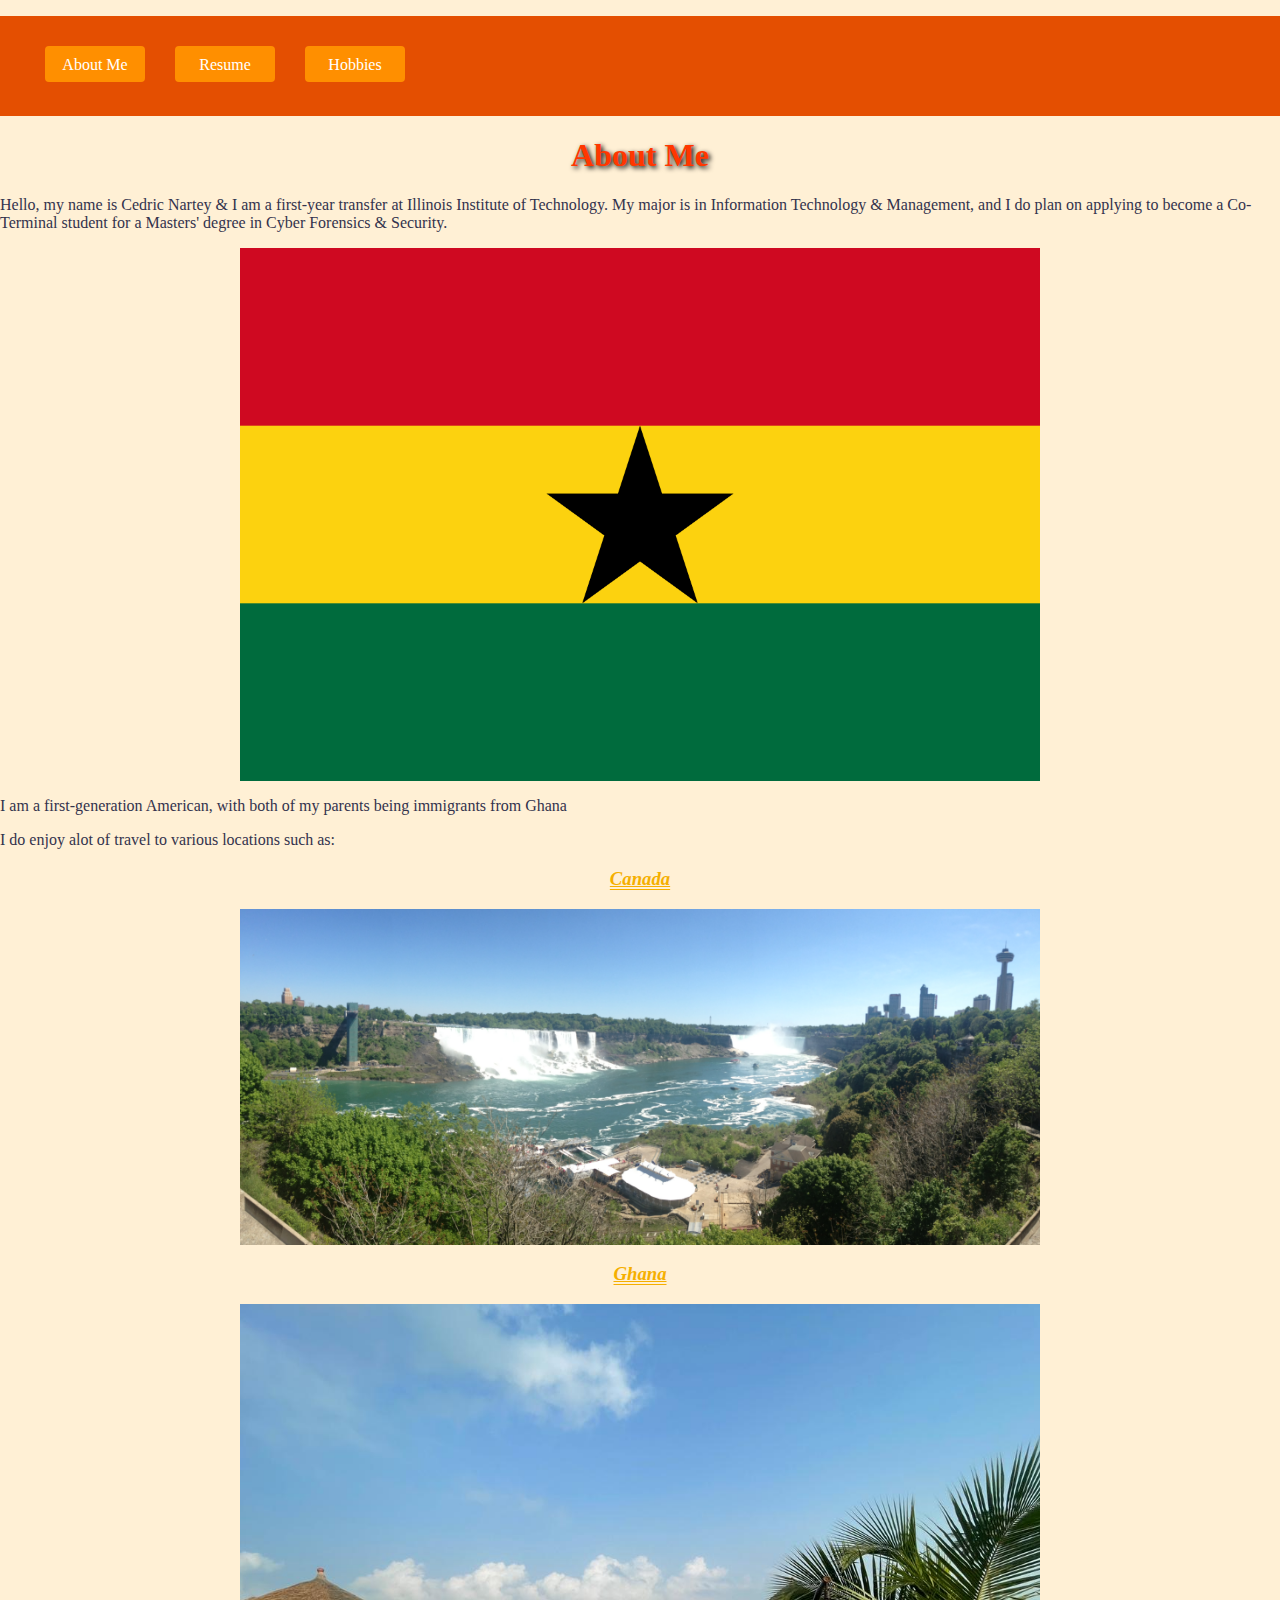
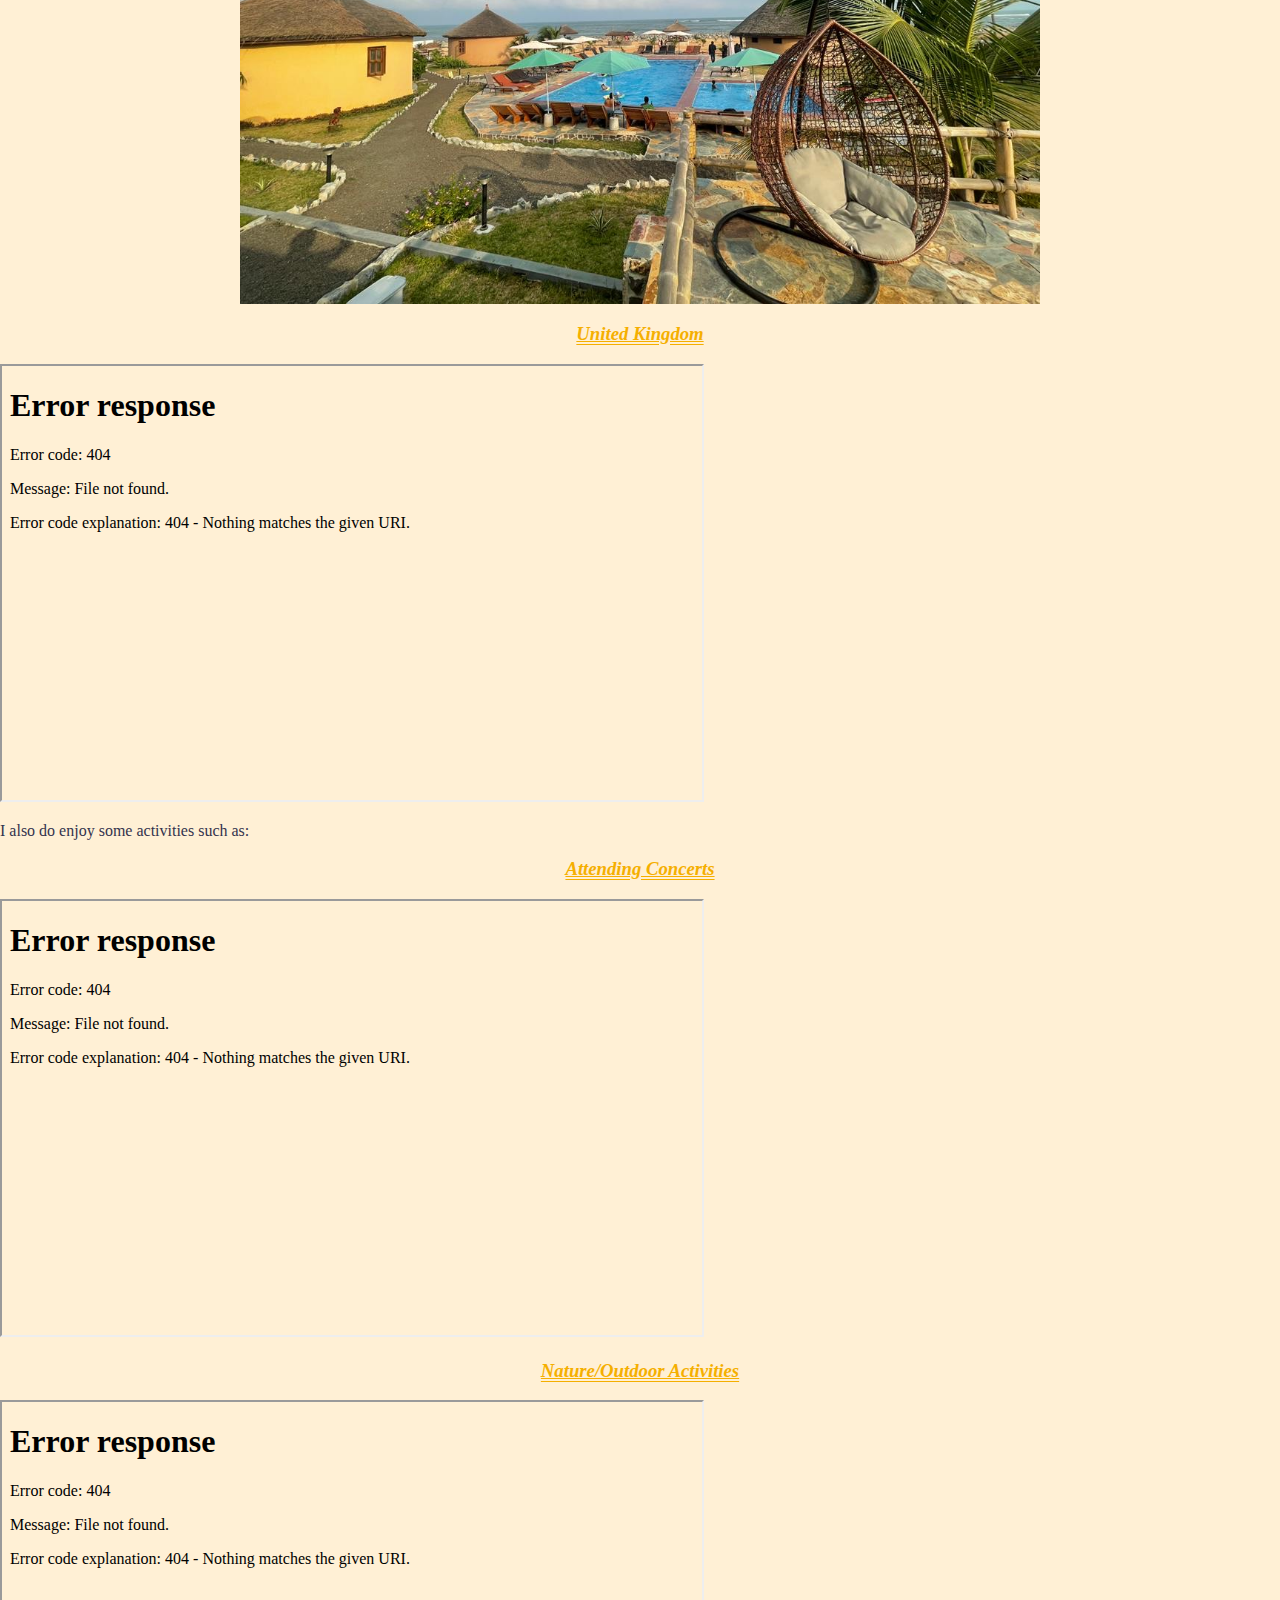
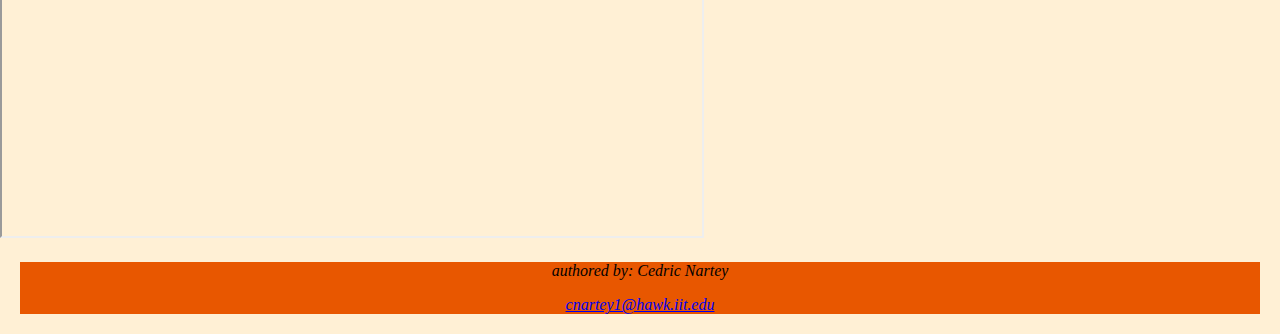
==== index.html @ 14e390c2 "Update index.html" ====
<!DOCTYPE html>
<html lang="en">
  <head>
    <meta charset"utf-8">
    <title>About Me</title>
    <link rel="stylesheet" href="css/normalize.css">
    <link rel="stylesheet" href="css/styles.css">
  </head>
  <body>
    <nav>
      <ul>
        <li><a href="index.html">About Me</a></li>
        <li><a href="resume.html">Resume</a></li>
        <li><a href="hobbies.html">Hobbies</a></li>
      </ul>
    </nav>
 
  <h1>About Me</h1>
  <p>Hello, my name is Cedric Nartey & I am a first-year transfer at Illinois Institute of Technology. My major is in Information Technology & Management, and I do plan on applying to become a Co-Terminal student for a Masters' degree in Cyber Forensics & Security.</p>
  
  <img id="gh" src="media/images/ghflag.png" height="550" width="578" alt= "Ghana Flag">
  <p>I am a first-generation American, with both of my parents being immigrants from Ghana</p>

  <p>I do enjoy alot of travel to various locations such as:</p>

  <h3>Canada</h3>
  <img id="niagara" src="media/images/niagra.JPG" height="550" width="578" alt= "niagara falls">


  <h3>Ghana</h3>
  <img id="cape" src="media/images/capecoast.jpg" alt= "cape coast"> 
  

  <h3>United Kingdom</h3>
  <iframe src="media/vids/trafalgar1.MP4" width="700" height="434" title="Trafalgar Square"></iframe>

  <p>I also do enjoy some activities such as:</p>

  <h3>Attending Concerts</h3>
  <iframe src="media/vids/klamar.MP4" width="700" height="434" title="Kendrick Lamar"></iframe>

  <h3>Nature/Outdoor Activities </h3>
  <iframe src="media/vids/gardenvid.MP4" width="700" height="434" title="Gardening/Trail vid"></iframe>

  
    
    
  <footer>
    <p>authored by: Cedric Nartey</p>
    <p><a href="mailto:cnartey1@hawk.iit.edu">cnartey1@hawk.iit.edu</a></p>
  </footer>
  </body>
</html>
---- css/styles.css ----
body {
  font-family: 'Roboto', serif;
  background-color: #fff0d5;
  color: #33334d;
  margin: 0;
  padding: 0;
}

section {
  margin: 20px;
  padding: 20px;
}

nav {
  text-align: center;
}

header {
    background-color: #e0d6ff;
    width: 100%;
    padding: 40px;
}

nav ul{
    background-color: #e44f01;
    list-style: none;
    padding: 30px;  
    width: 100%;
    height: 40px;
    
 
}

nav ul li a {
    float: left;
    margin: 0 15px;
    color: rgb(255, 255, 255);
    background-color: rgb(255, 143, 0);
    font-weight: normal;
    text-decoration: none;
    text-align: center;
    width: 100px;
    padding: 10px 0px 8px 0px;
    border-radius: 4px;  
    
}

nav ul li a: hover {
    background-color: rgb(166, 103, 0);
    color: gray;
    border-radius: 20px;    
}

h1{
    color: rgb(255, 55, 0); 
    font-weight: bolder;
    text-align: center;
    text-shadow: 2px 2px 5px black;
}

h2{
    color: rgb(255, 127, 0);
    font-style: oblique;
    text-decoration: underline overline;
    text-decoration-thickness: 2.0px;
    text-decoration-skip: none    
    
}

h3{
    color: rgb(245, 175, 0);
    font-style: italic;  
    text-align: center;
    text-decoration: underline;
    text-decoration-style: double;
    text-decoration-skip: none;
}

p {
    
}

#niagara, #gh, #cape{
    width: 800px;
    height: auto;
    margin: 0 auto;
    display: block;
}


footer {
    text-align: center;
    background-color: #e85700;
    font-style: italic;
    color: black;
    margin: 20px;
    
  
}
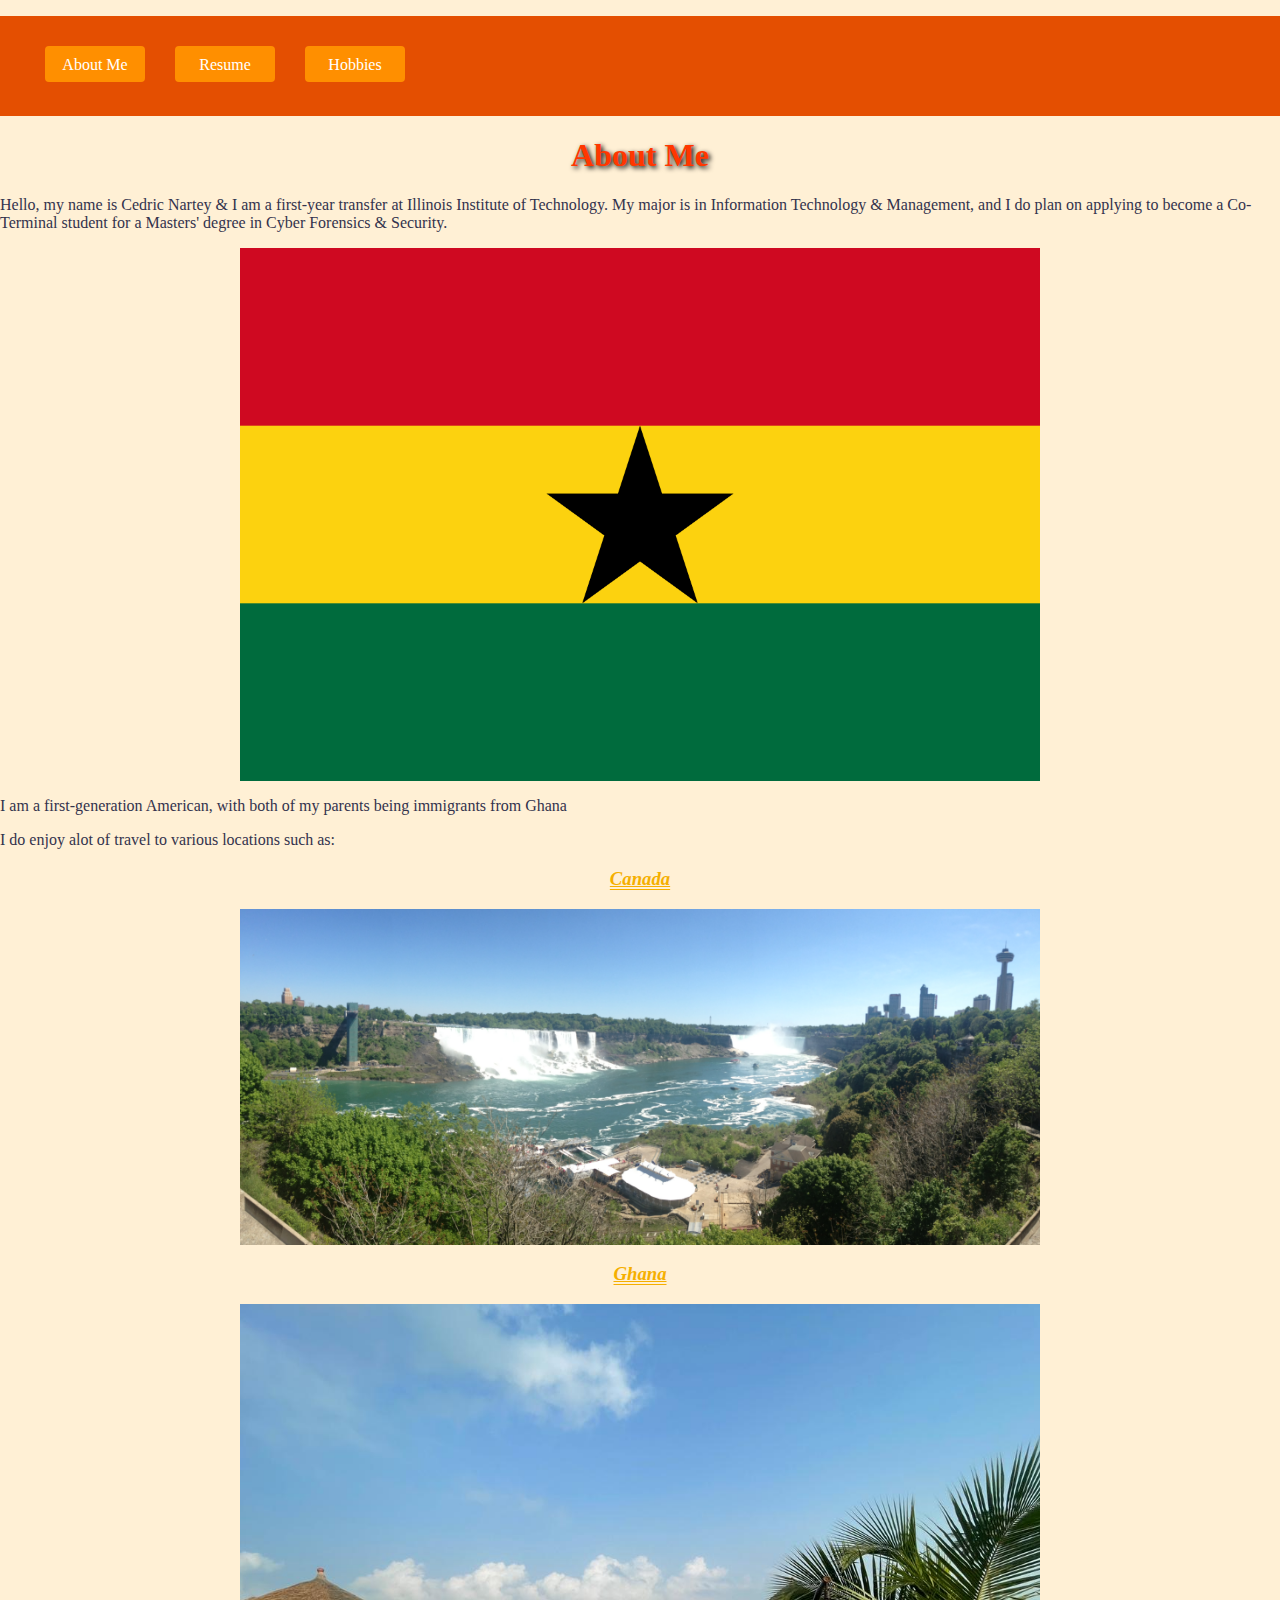
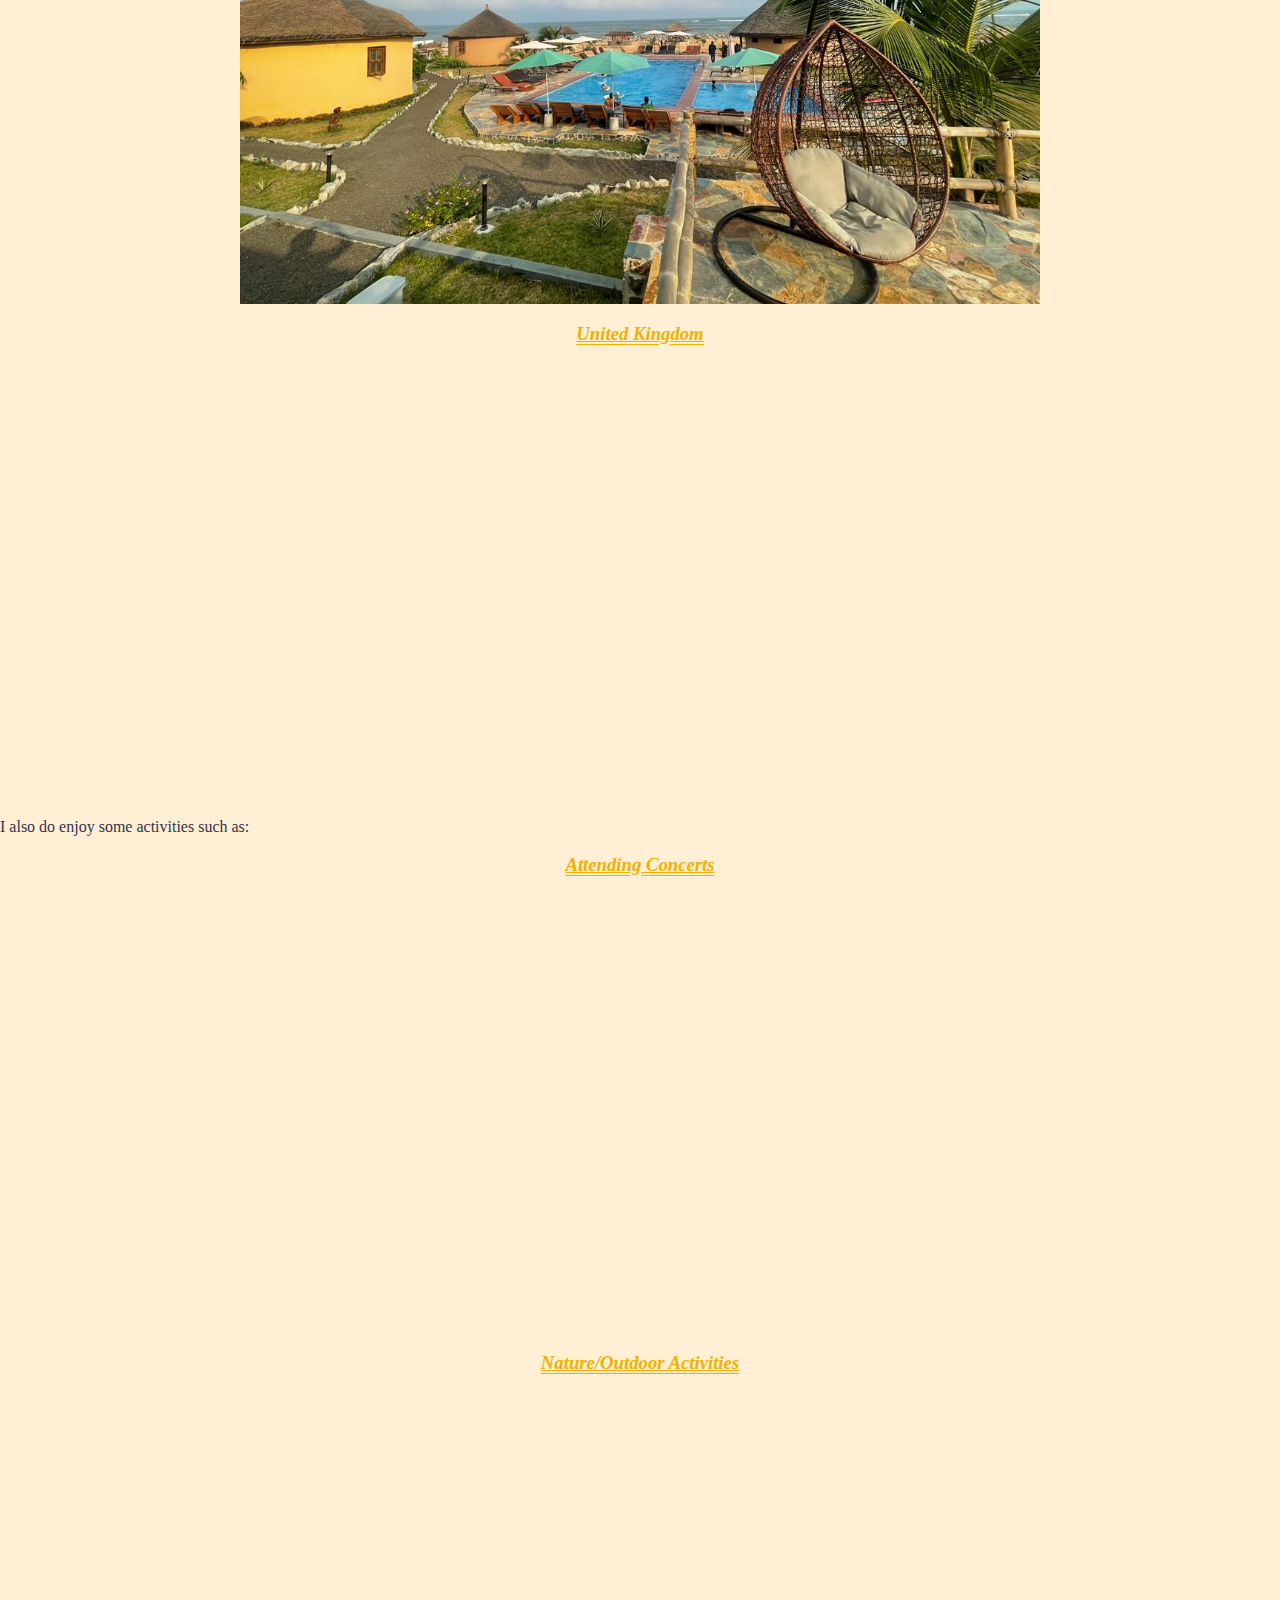
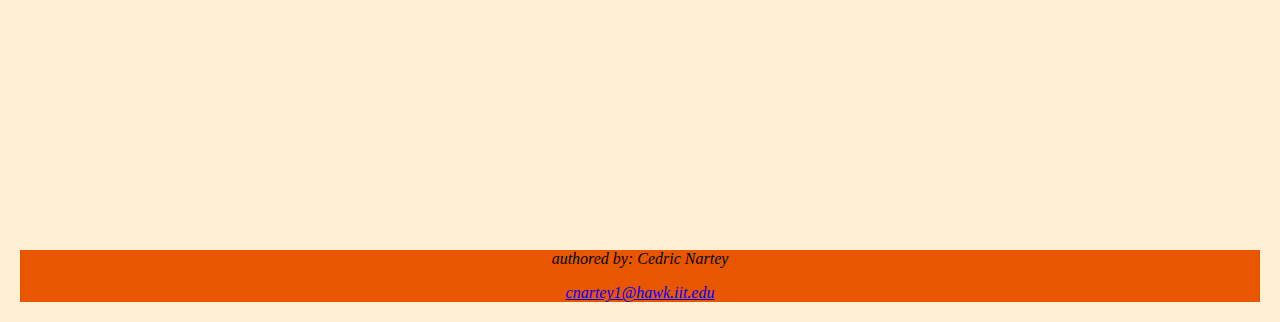
==== commit e9ceacd9: "Update index.html" ====
--- a/index.html
+++ b/index.html
@@ -6,7 +6,7 @@
     <link rel="stylesheet" href="css/normalize.css">
     <link rel="stylesheet" href="css/styles.css">
   </head>
-  <body>
+  <body class = "aboutme">
     <nav>
       <ul>
         <li><a href="index.html">About Me</a></li>
@@ -18,13 +18,13 @@
   <h1>About Me</h1>
   <p>Hello, my name is Cedric Nartey & I am a first-year transfer at Illinois Institute of Technology. My major is in Information Technology & Management, and I do plan on applying to become a Co-Terminal student for a Masters' degree in Cyber Forensics & Security.</p>
   
-  <img id="gh" src="media/images/ghflag.png" height="550" width="578" alt= "Ghana Flag">
+  <img id="gh" src="media/images/ghflag.png" alt= "Ghana Flag">
   <p>I am a first-generation American, with both of my parents being immigrants from Ghana</p>
 
   <p>I do enjoy alot of travel to various locations such as:</p>
 
   <h3>Canada</h3>
-  <img id="niagara" src="media/images/niagra.JPG" height="550" width="578" alt= "niagara falls">
+  <img id="niagara" src="media/images/niagra.JPG" alt= "niagara falls">
 
 
   <h3>Ghana</h3>
@@ -32,15 +32,18 @@
   
 
   <h3>United Kingdom</h3>
-  <iframe src="media/vids/trafalgar1.MP4" width="700" height="434" title="Trafalgar Square"></iframe>
+  <video width="700" height="434"><source src="media/vids/trafalgar1.MP4"></video>
+
 
   <p>I also do enjoy some activities such as:</p>
 
   <h3>Attending Concerts</h3>
-  <iframe src="media/vids/klamar.MP4" width="700" height="434" title="Kendrick Lamar"></iframe>
+  <video width="700" height="434"><source src="media/vids/klamar.mp4"></video>
+
 
   <h3>Nature/Outdoor Activities </h3>
-  <iframe src="media/vids/gardenvid.MP4" width="700" height="434" title="Gardening/Trail vid"></iframe>
+  <video width="700" height= "434"><source src="media/vids/gardenvid.mp4"></video>
+  
 
   
     
--- a/css/styles.css
+++ b/css/styles.css
@@ -27,8 +27,6 @@
     padding: 30px;  
     width: 100%;
     height: 40px;
-    
- 
 }
 
 nav ul li a {
@@ -80,11 +78,34 @@
     
 }
 
+#doom,#maraud,#steel,#jjk {
+    height: 600px;
+    width: auto;
+    float: center;
+    
+}
+
+#intru,#king,#malcolmx,#subtle {
+    height: 600px;
+    width: auto;
+    float: center;
+}
+
 #niagara, #gh, #cape{
     width: 800px;
     height: auto;
     margin: 0 auto;
     display: block;
+}
+
+#destiny, #smite{
+    width: auto;
+    height: 600px;
+    display: inline;
+}
+
+#chelsea, #ghfb, #bulls, #bears, #sox {
+    
 }
 
 
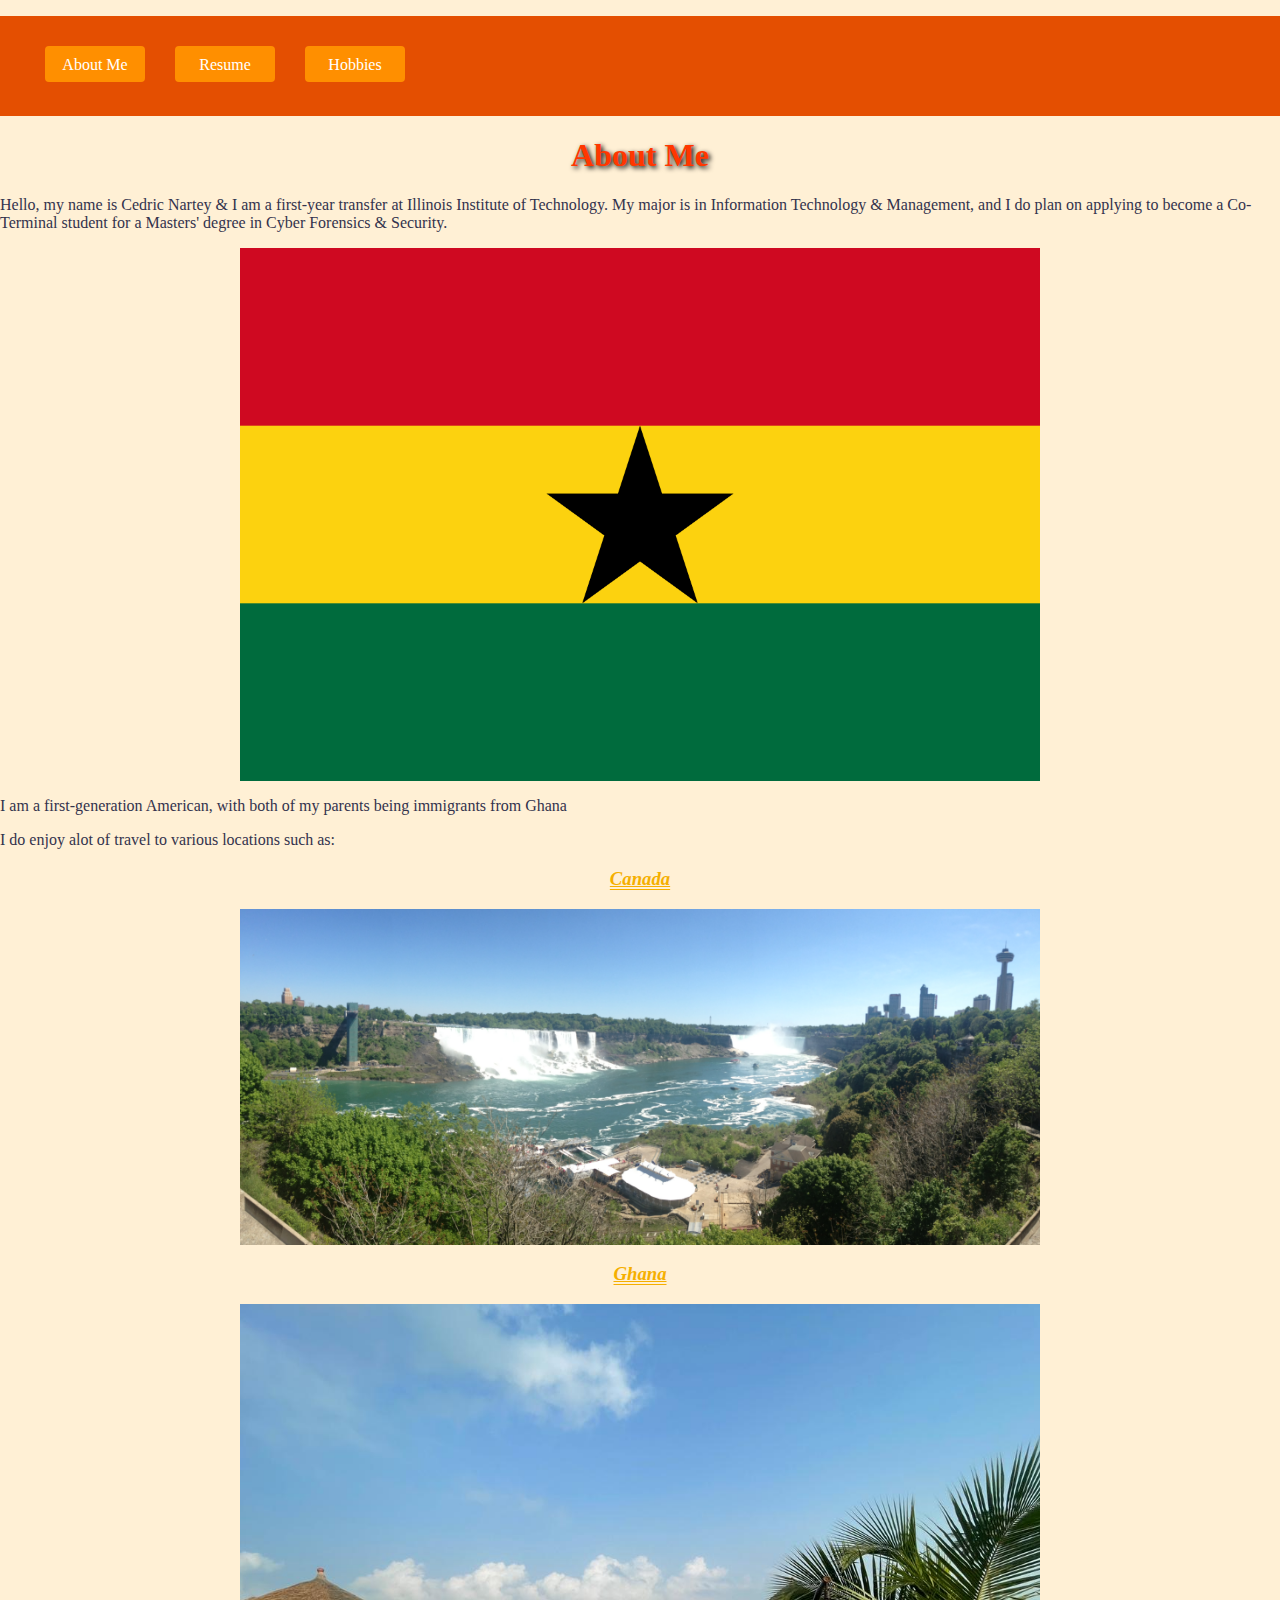
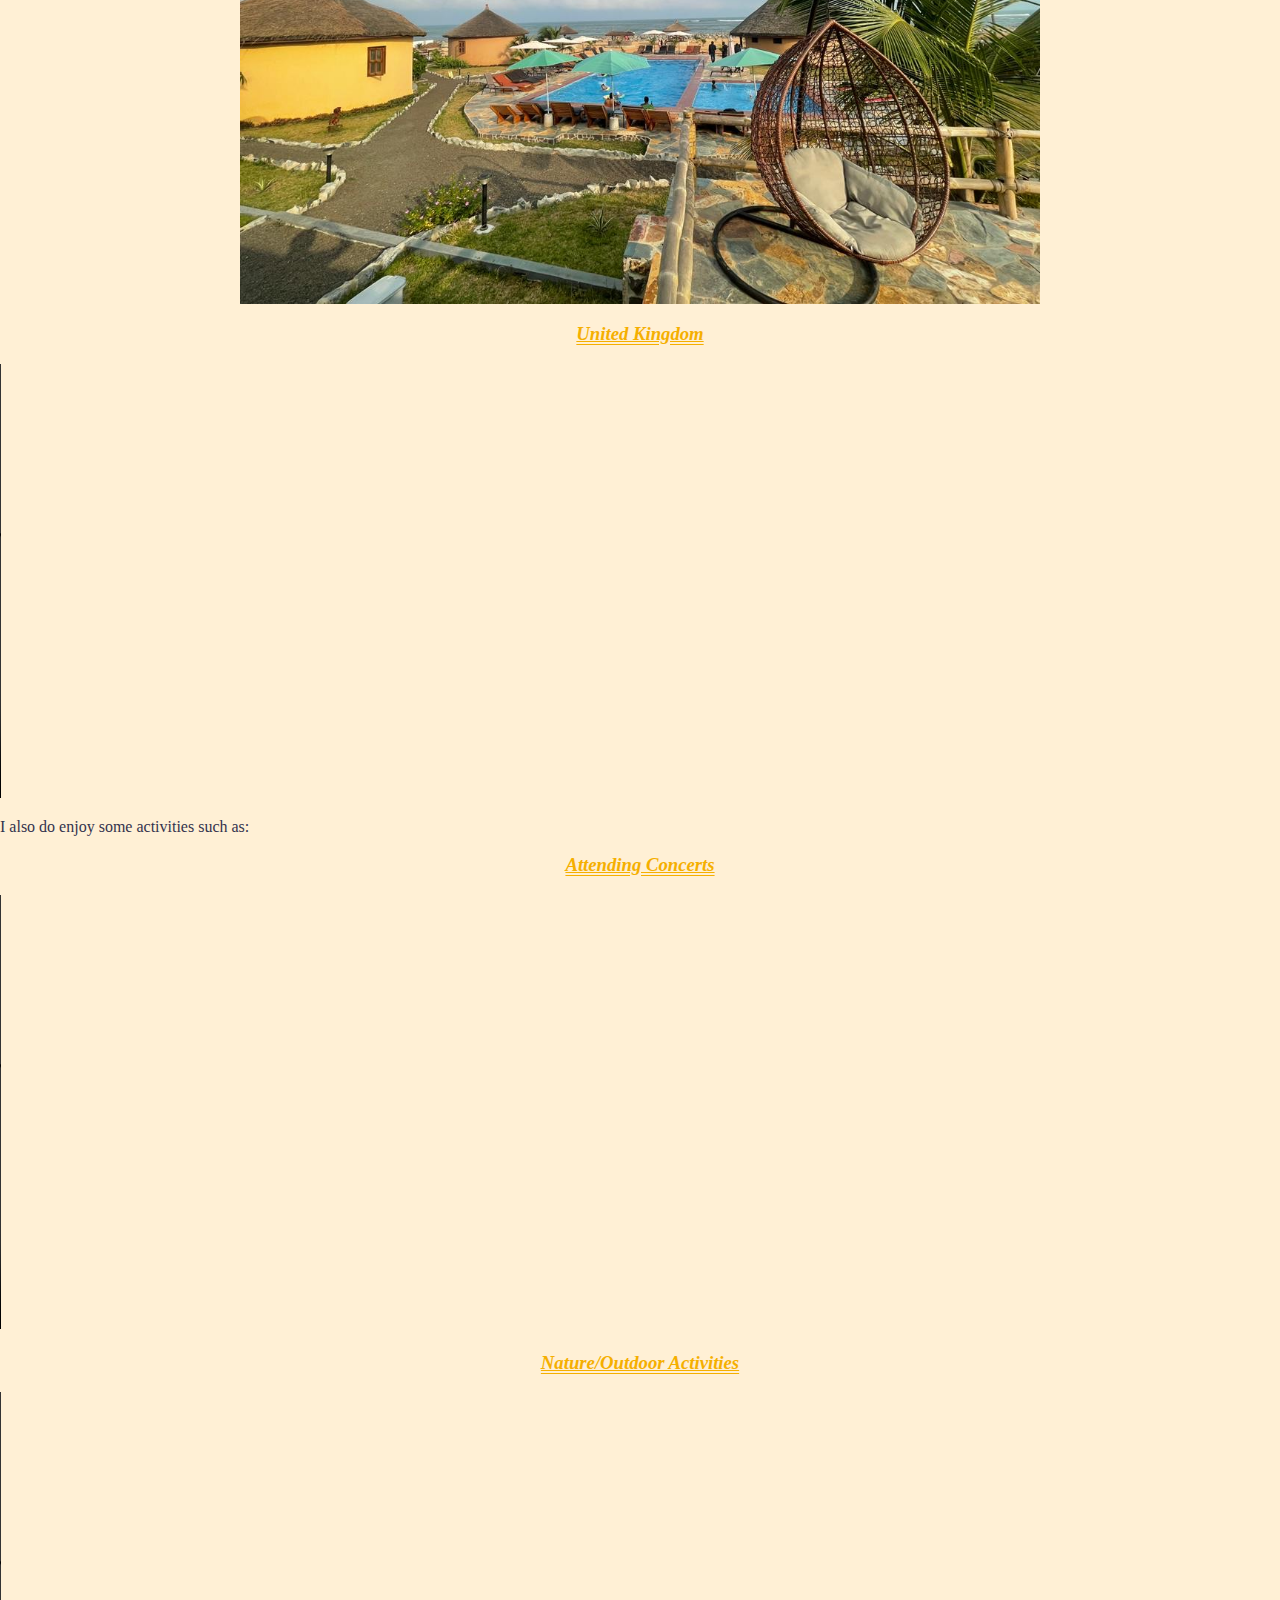
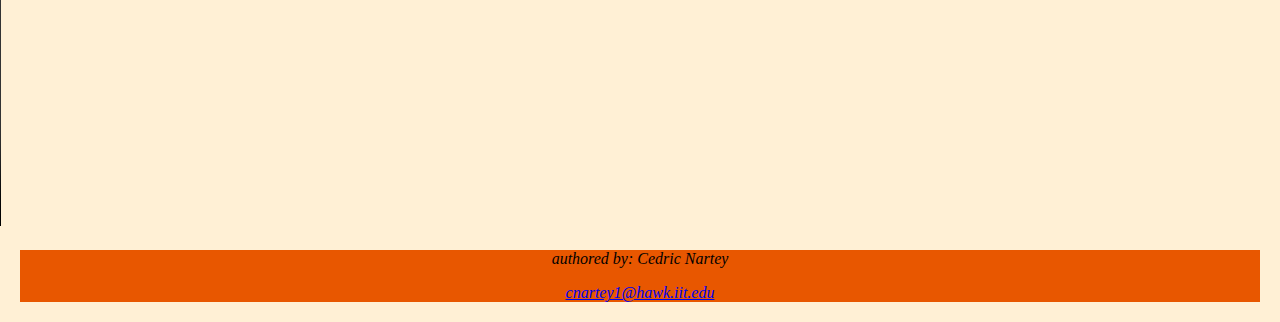
==== commit 80deff20: "Update index.html" ====
--- a/index.html
+++ b/index.html
@@ -32,17 +32,17 @@
   
 
   <h3>United Kingdom</h3>
-  <video width="700" height="434"><source src="media/vids/trafalgar1.MP4"></video>
+  <video width="600" height="434" controls><source src="media/vids/trafalgar1.MP4" type="video/mp4"></video>
 
 
   <p>I also do enjoy some activities such as:</p>
 
   <h3>Attending Concerts</h3>
-  <video width="700" height="434"><source src="media/vids/klamar.mp4"></video>
+  <video width="600" height="434" controls><source src="media/vids/klamar.MP4" type="video/mp4"></video>
 
 
   <h3>Nature/Outdoor Activities </h3>
-  <video width="700" height= "434"><source src="media/vids/gardenvid.mp4"></video>
+  <video width="600" height= "434" controls><source src="media/vids/gardenvid.MP4" type="video/mp4"></video>
   
 
   
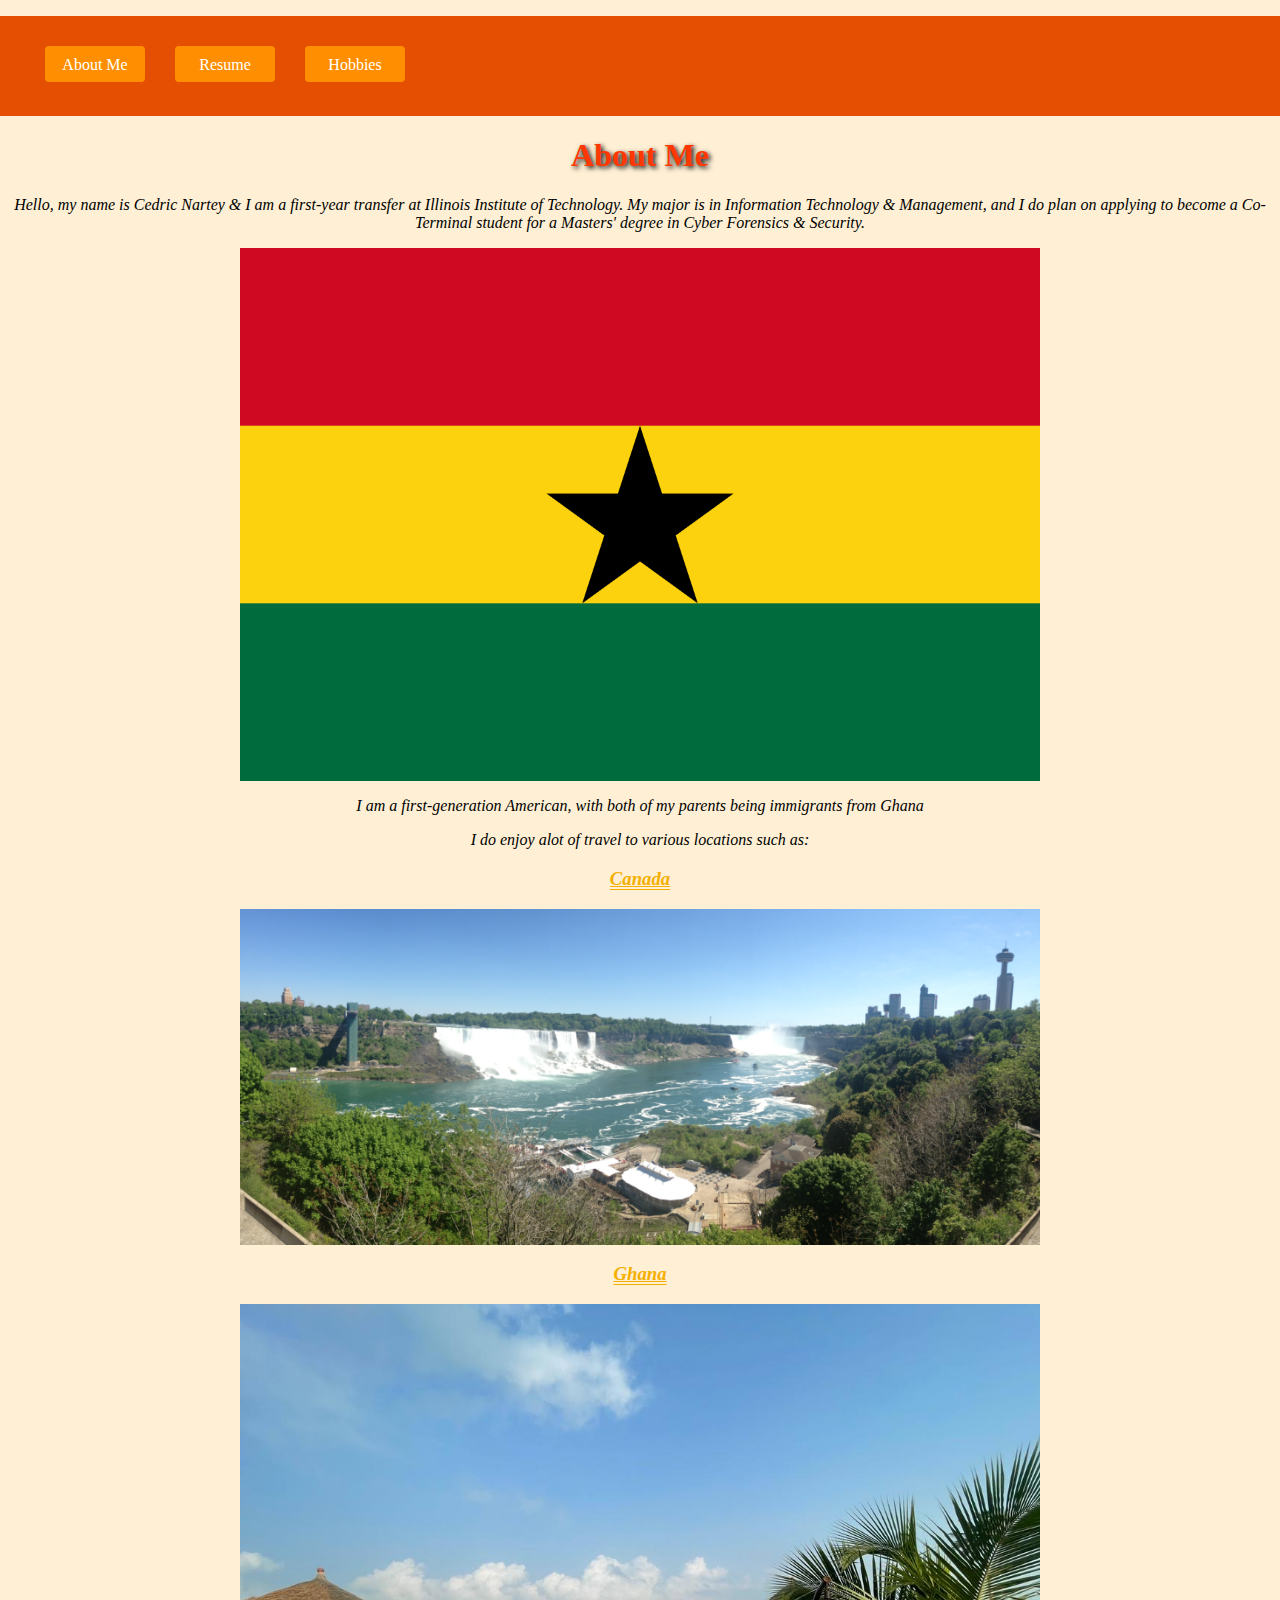
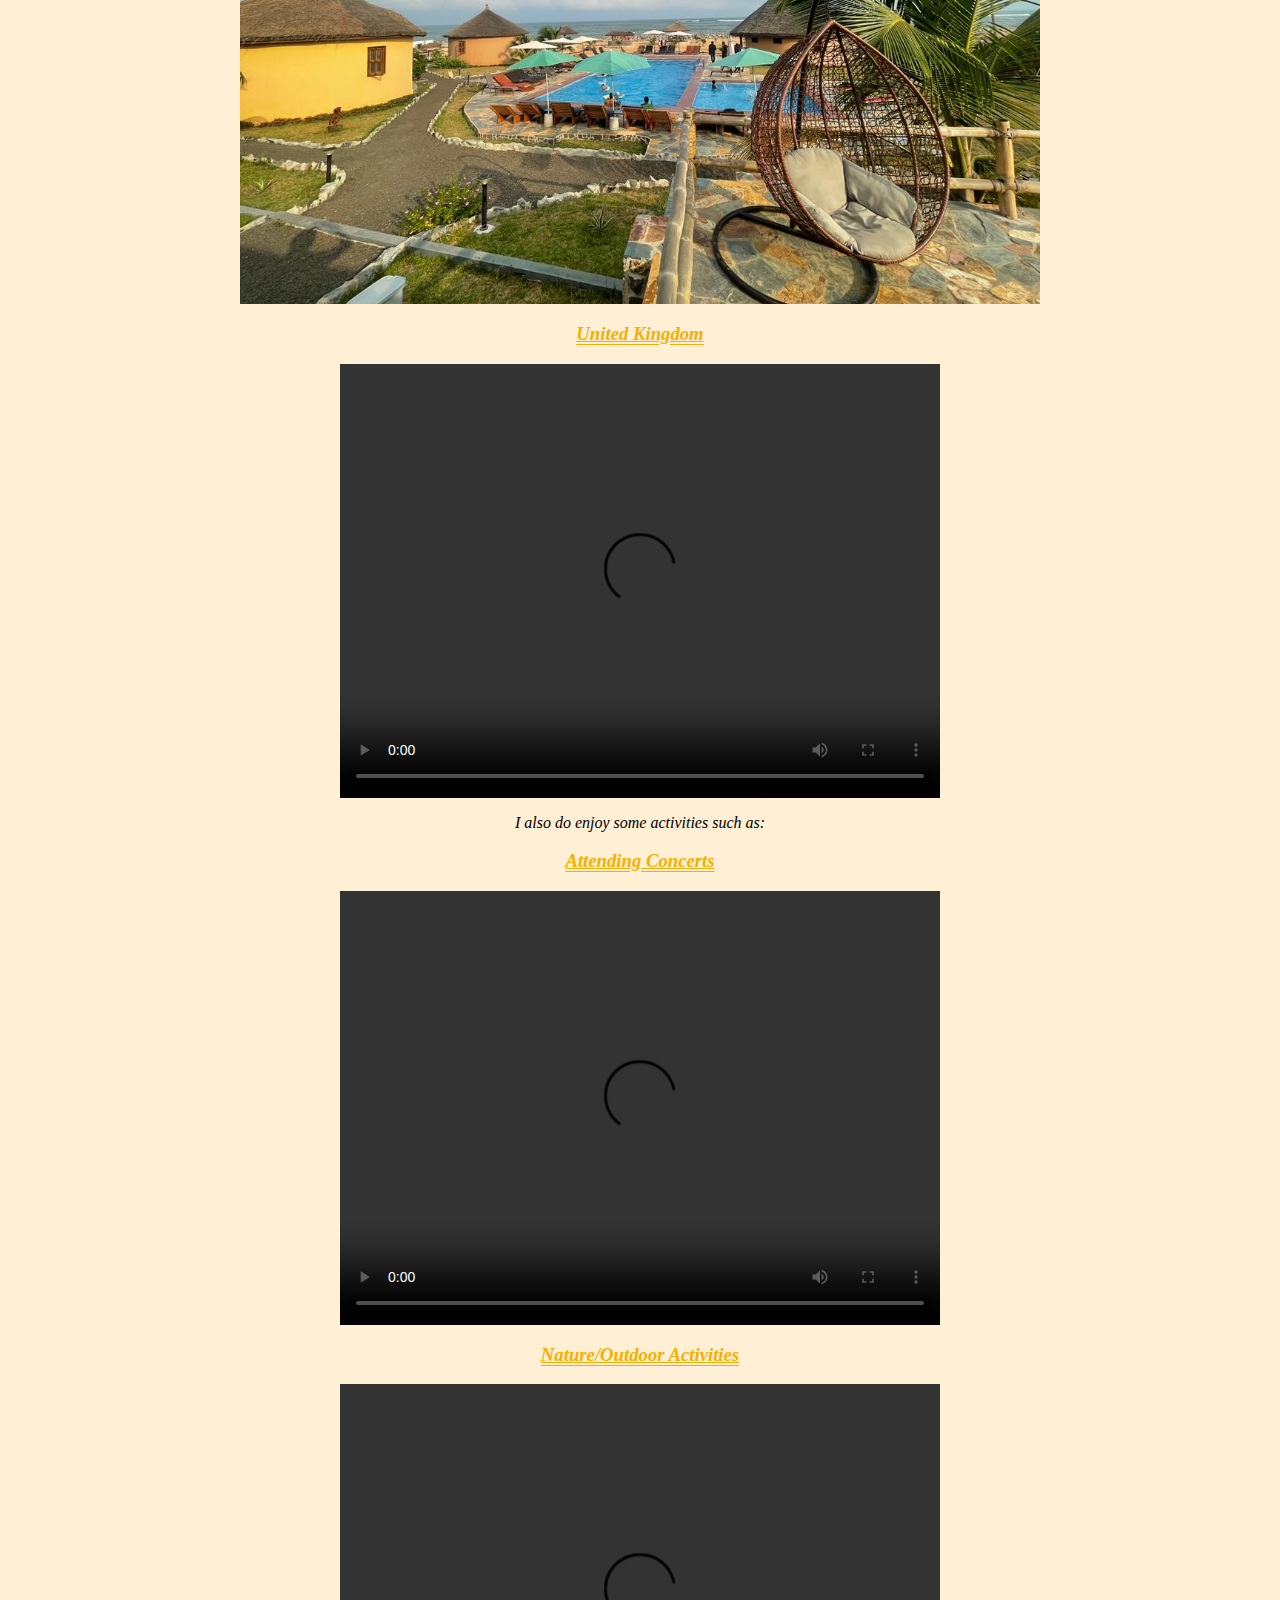
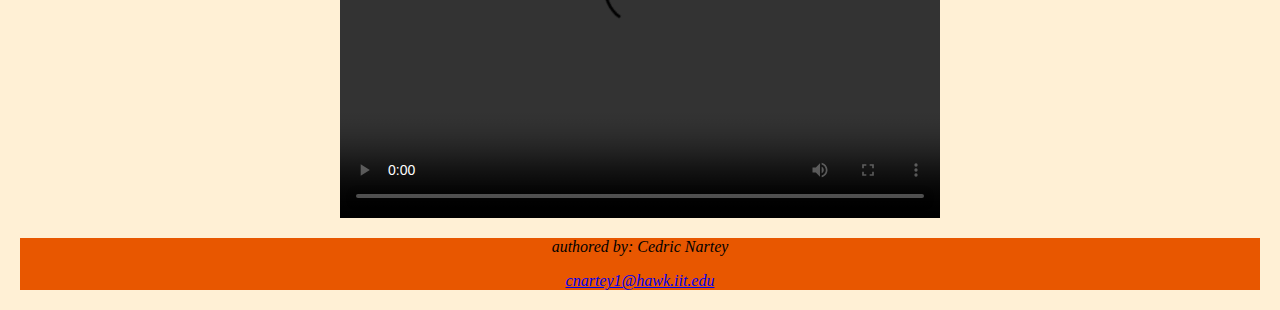
==== commit 6cf66997: "Update index.html" ====
--- a/index.html
+++ b/index.html
@@ -1,7 +1,7 @@
 <!DOCTYPE html>
 <html lang="en">
   <head>
-    <meta charset"utf-8">
+    <meta charset="utf-8">
     <title>About Me</title>
     <link rel="stylesheet" href="css/normalize.css">
     <link rel="stylesheet" href="css/styles.css">
--- a/css/styles.css
+++ b/css/styles.css
@@ -43,12 +43,6 @@
     
 }
 
-nav ul li a: hover {
-    background-color: rgb(166, 103, 0);
-    color: gray;
-    border-radius: 20px;    
-}
-
 h1{
     color: rgb(255, 55, 0); 
     font-weight: bolder;
@@ -57,64 +51,84 @@
 }
 
 h2{
-    color: rgb(255, 127, 0);
-    font-style: oblique;
-    text-decoration: underline overline;
-    text-decoration-thickness: 2.0px;
-    text-decoration-skip: none    
-    
+  color: rgb(255, 127, 0);
+  font-style: oblique;
+  text-decoration: underline overline;
+  text-decoration-thickness: 2.0px;
+  text-decoration-skip: none      
 }
 
 h3{
-    color: rgb(245, 175, 0);
-    font-style: italic;  
-    text-align: center;
-    text-decoration: underline;
-    text-decoration-style: double;
-    text-decoration-skip: none;
+  color: rgb(245, 175, 0);
+  font-style: italic;  
+  text-align: center;
+  text-decoration: underline;
+  text-decoration-style: double;
+  text-decoration-skip: none;
 }
 
-p {
-    
+.resume p {
+  color: black;
+  font-style: italic;    
+}
+
+video {
+  display: block;
+  margin: 0 auto;
+  background-color: black;
+  
+}
+
+.aboutme p {
+  font-style: italic;
+  text-align: center;
+  color: black;   
 }
 
 #doom,#maraud,#steel,#jjk {
-    height: 600px;
-    width: auto;
-    float: center;
-    
+  height: 600px;
+  width: auto;   
 }
 
 #intru,#king,#malcolmx,#subtle {
-    height: 600px;
-    width: auto;
-    float: center;
+  height: 533px;
+  width: auto;  
 }
 
 #niagara, #gh, #cape{
-    width: 800px;
-    height: auto;
-    margin: 0 auto;
-    display: block;
+  width: 800px;
+  height: auto;
+  margin: 0 auto;
+  display: block;
 }
 
-#destiny, #smite{
-    width: auto;
-    height: 600px;
-    display: inline;
+#destiny{
+  width: 1000px;
+  height: 500px;
+  display: inline;
+}
+
+#smite {
+  width: auto;
 }
 
 #chelsea, #ghfb, #bulls, #bears, #sox {
-    
+  display: block;
+  margin: 10px auto;
+  width: 15em;
+  height: auto;
 }
 
+.hobbies p{
+  text-align: center;
+  color: black;
+  font-style: italic;
+}
 
 footer {
-    text-align: center;
-    background-color: #e85700;
-    font-style: italic;
-    color: black;
-    margin: 20px;
-    
-  
+  text-align: center;
+  background-color: #e85700;
+  font-style: italic;
+  color: black;
+  margin: 20px;  
 }
